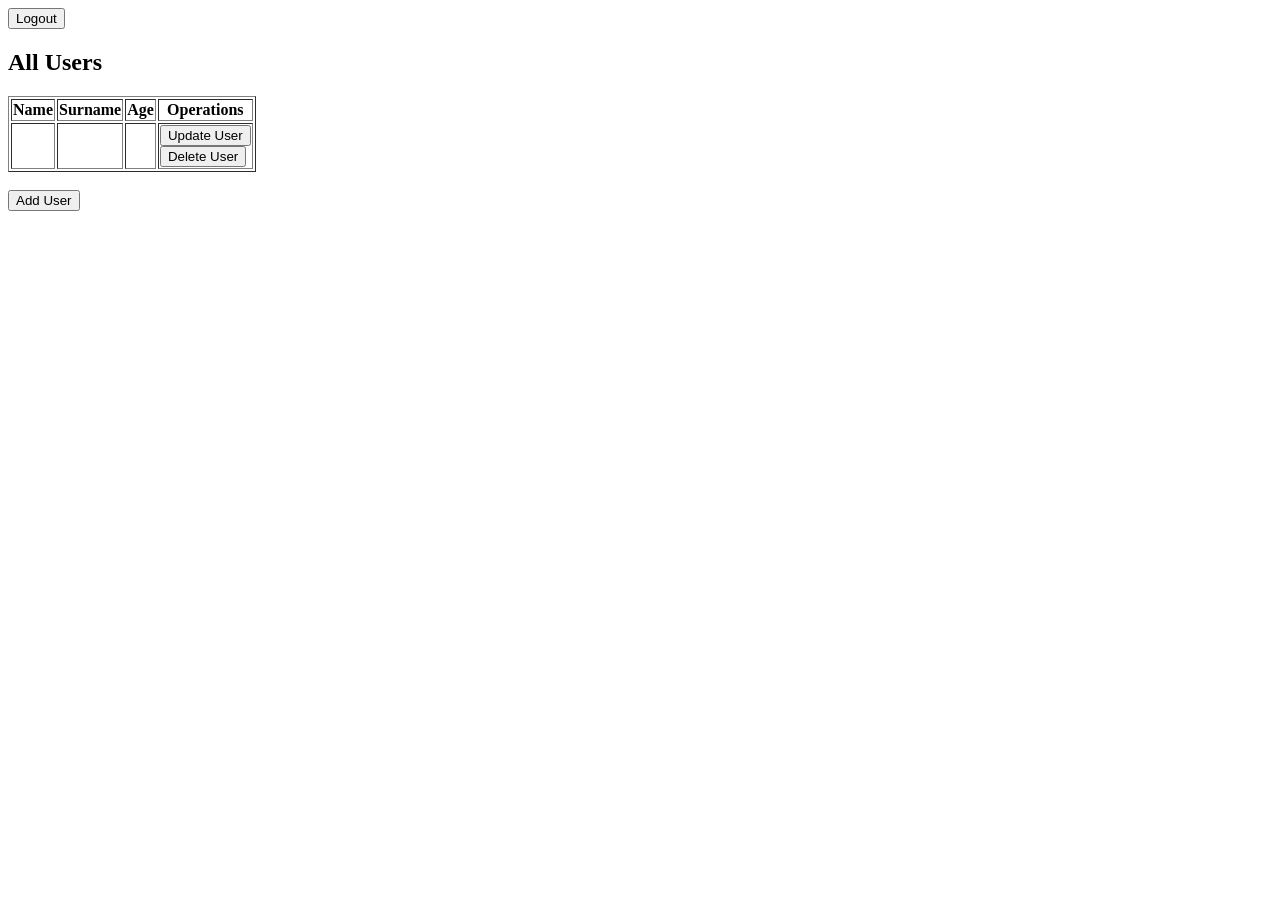
==== src/main/resources/templates/allUsers.html @ 744cbb47 "task 3.1.2 is done" ====
<!DOCTYPE html>
<html lang="en" xmlns:th="http://www.thymeleaf.org">
<head>
    <meta charset="UTF-8">
    <title>Users</title>
</head>
<body>
<form th:action="@{/logout}" method="post">
    <input type="submit" value="Logout">
</form>
<h2>All Users</h2>

<div>
    <table border="1">
        <tr>
            <th>Name</th>
            <th>Surname</th>
            <th>Age</th>
            <th>Operations</th>
        </tr>
        <tr th:each="user : ${allUsers}">

            <td th:text="${user.username}"></td>
            <td th:text="${user.surname}"></td>
            <td th:text="${user.age}"></td>
            <td>
                <form th:action="@{/admin/editUser(id=${user.id})}">
                    <button type="submit" th:name="id" th:value="${user.id}">Update User</button>
                </form>
                <form th:action="@{/admin/deleteUser(id=${user.id})}">
                    <button type="submit" th:name="id" th:value="${user.id}">Delete User</button>
                </form>
            </td>
        </tr>
    </table>
    <br>
    <input type="button" value="Add User" onclick="window.location.href='/admin/newUser'"/>
</div>
</body>
</html>
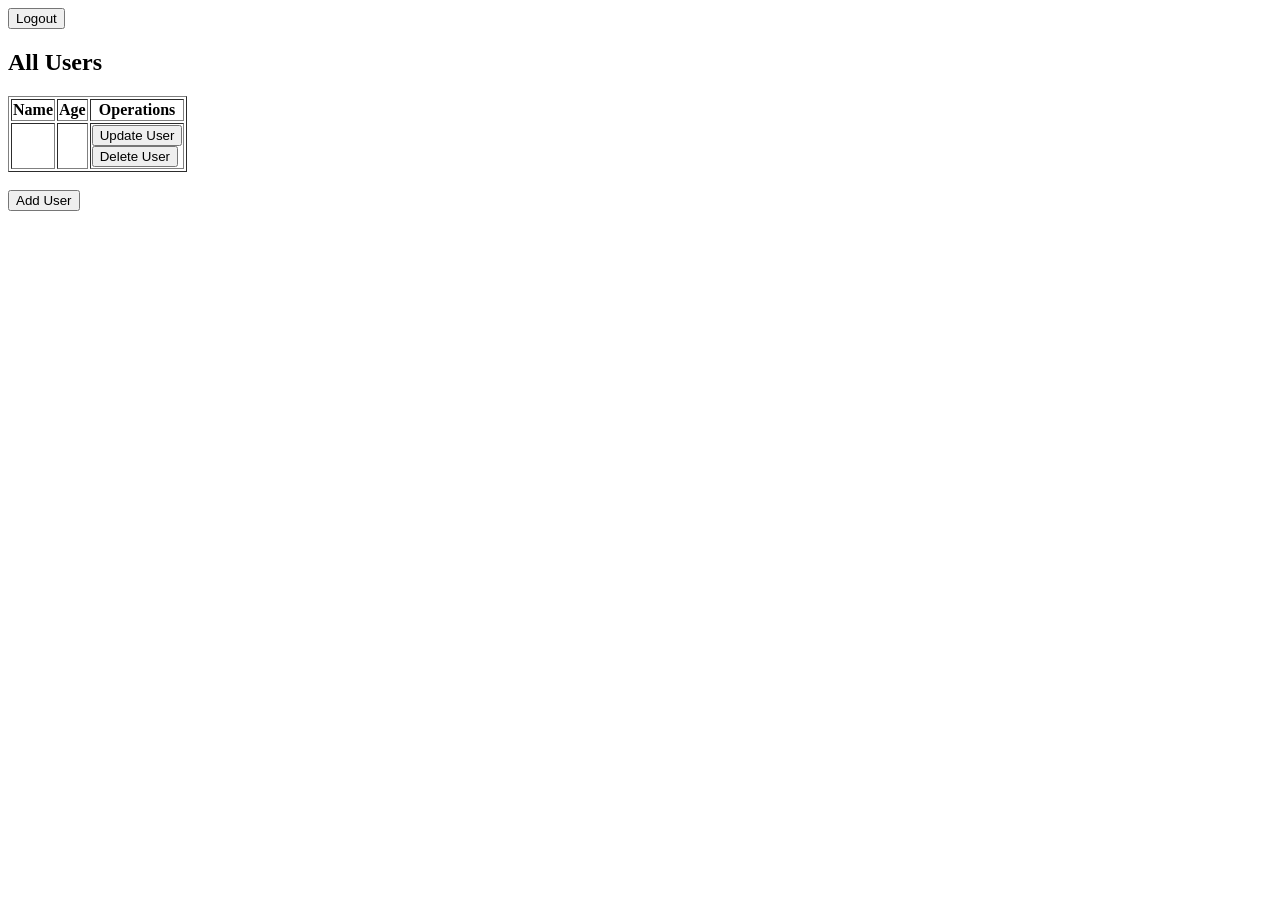
==== commit 05989467: "re-work task" ====
--- a/src/main/resources/templates/allUsers.html
+++ b/src/main/resources/templates/allUsers.html
@@ -14,14 +14,12 @@
     <table border="1">
         <tr>
             <th>Name</th>
-            <th>Surname</th>
             <th>Age</th>
             <th>Operations</th>
         </tr>
         <tr th:each="user : ${allUsers}">
 
             <td th:text="${user.username}"></td>
-            <td th:text="${user.surname}"></td>
             <td th:text="${user.age}"></td>
             <td>
                 <form th:action="@{/admin/editUser(id=${user.id})}">
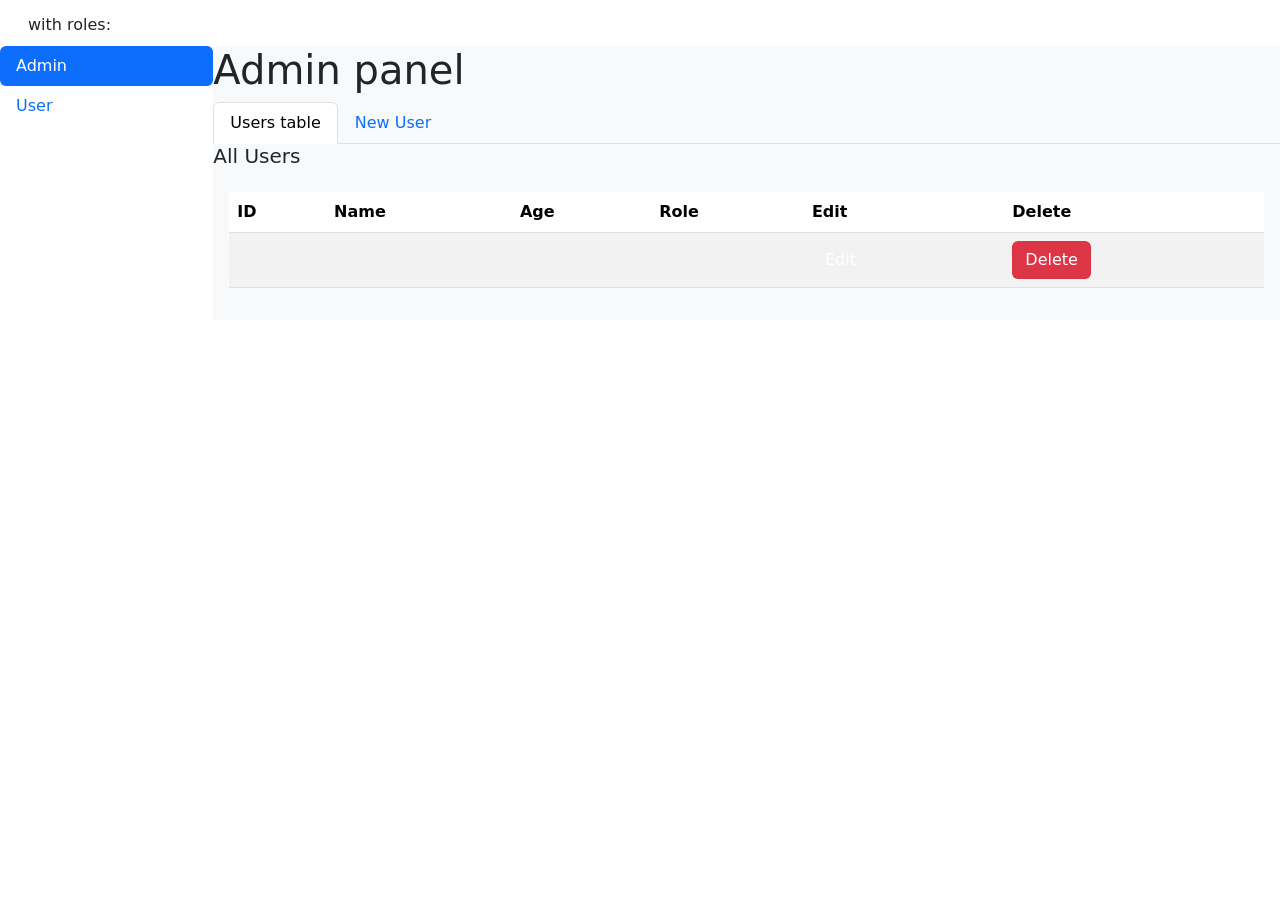
==== commit eaaa88a5: "task 3.1.3 is done" ====
--- a/src/main/resources/templates/allUsers.html
+++ b/src/main/resources/templates/allUsers.html
@@ -1,38 +1,295 @@
-<!DOCTYPE html>
+<!doctype html>
 <html lang="en" xmlns:th="http://www.thymeleaf.org">
 <head>
     <meta charset="UTF-8">
-    <title>Users</title>
+    <meta name="viewport"
+          content="width=device-width, user-scalable=no, initial-scale=1.0, maximum-scale=1.0, minimum-scale=1.0">
+    <meta http-equiv="X-UA-Compatible" content="ie=edge">
+    <link href="https://cdn.jsdelivr.net/npm/bootstrap@5.3.3/dist/css/bootstrap.min.css" rel="stylesheet"
+          integrity="sha384-QWTKZyjpPEjISv5WaRU9OFeRpok6YctnYmDr5pNlyT2bRjXh0JMhjY6hW+ALEwIH" crossorigin="anonymous">
+    <link rel="stylesheet" th:href="@{css/style.css}">
+    <link rel="icon" type="image/png" href="/img/favicon.png">
+    <title>Admin panel</title>
 </head>
 <body>
-<form th:action="@{/logout}" method="post">
-    <input type="submit" value="Logout">
-</form>
-<h2>All Users</h2>
-
-<div>
-    <table border="1">
-        <tr>
-            <th>Name</th>
-            <th>Age</th>
-            <th>Operations</th>
-        </tr>
-        <tr th:each="user : ${allUsers}">
-
-            <td th:text="${user.username}"></td>
-            <td th:text="${user.age}"></td>
-            <td>
-                <form th:action="@{/admin/editUser(id=${user.id})}">
-                    <button type="submit" th:name="id" th:value="${user.id}">Update User</button>
-                </form>
-                <form th:action="@{/admin/deleteUser(id=${user.id})}">
-                    <button type="submit" th:name="id" th:value="${user.id}">Delete User</button>
-                </form>
-            </td>
-        </tr>
-    </table>
-    <br>
-    <input type="button" value="Add User" onclick="window.location.href='/admin/newUser'"/>
-</div>
+<header class="header">
+    <nav class="navbar">
+        <div class="container-fluid">
+            <div class="header__left">
+                <a th:text="${user.getUsername()}" class="navbar-brand text-white" href="/user"></a>
+                <span>with roles:</span>
+                <span th:each="role : ${user.roles}" th:text="${role.getName()} + ' '"></span>
+            </div>
+            <a class="text-white-50" href="/logout">Logout</a>
+        </div>
+    </nav>
+</header>
+<main class="main">
+
+    <div class="d-flex align-items-start admin__table g-0">
+        <div class="nav flex-column nav-pills col-2" id="v-pills-tab" role="tablist" aria-orientation="vertical">
+            <button class="nav-link active text-start" id="v-pills-home-tab" data-bs-toggle="pill"
+                    data-bs-target="#v-pills-home" type="button" role="tab" aria-controls="v-pills-home"
+                    aria-selected="true">Admin
+            </button>
+            <button class="nav-link text-start" id="v-pills-profile-tab" data-bs-toggle="pill"
+                    data-bs-target="#v-pills-profile" type="button" role="tab" aria-controls="v-pills-profile"
+                    aria-selected="false">User
+            </button>
+        </div>
+
+        <div class="tab-content w-100 bg-body-tertiary admin__table-all-users" id="v-pills-tabContent">
+            <div class="tab-pane fade show active" id="v-pills-home" role="tabpanel" aria-labelledby="v-pills-home-tab"
+                 tabindex="0">
+                <h1>Admin panel</h1>
+                <nav>
+                    <div class="nav nav-tabs" id="nav-tab" role="tablist">
+                        <button class="nav-link active" id="nav-home-tab" data-bs-toggle="tab"
+                                data-bs-target="#nav-home" type="button" role="tab" aria-controls="nav-home"
+                                aria-selected="true">Users table
+                        </button>
+                        <button class="nav-link" id="nav-profile-tab" data-bs-toggle="tab" data-bs-target="#nav-profile"
+                                type="button" role="tab" aria-controls="nav-profile" aria-selected="false">New User
+                        </button>
+                    </div>
+                </nav>
+
+                <div class="tab-content" id="nav-tabContent">
+
+                    <div class="tab-pane fade show active" id="nav-home" role="tabpanel"
+                         aria-labelledby="nav-home-tab" tabindex="0">
+                        <h5 class="table__head">All Users</h5>
+                        <div class="table__container p-3 table-responsive">
+                            <table class="table table-striped table__users">
+                                <thead>
+                                <tr>
+                                    <th>ID</th>
+                                    <th>Name</th>
+                                    <th>Age</th>
+                                    <th>Role</th>
+                                    <th>Edit</th>
+                                    <th>Delete</th>
+                                </tr>
+                                </thead>
+                                <tbody>
+                                <tr th:each="user : ${allUsers}">
+
+                                    <td th:text="${user.id}"></td>
+                                    <td th:text="${user.username}"></td>
+                                    <td th:text="${user.age}"></td>
+                                    <td>
+                                        <span th:each="role : ${user.roles}" th:text="${role.name} + ' '"></span>
+                                    </td>
+                                    <td>
+                                        <button class="btn text-white btn__edit"
+                                                data-bs-toggle="modal"
+                                                th:attr="data-bs-target=${'#editModal'+ user.getId()}"
+                                        >Edit
+                                        </button>
+
+                                        <!--    MODAL FOR EDIT-->
+
+                                        <div class="modal fade" role="dialog" th:id="'editModal' + ${user.getId()}"
+                                             tabindex="-1" aria-labelledby="editModalLabel" aria-hidden="true">
+                                            <div class="modal-dialog modal-dialog-centered">
+                                                <div class="modal-content">
+                                                    <div class="modal-header">
+                                                        <h1 class="modal-title fs-5" id="editModalLabel">Edit User</h1>
+                                                        <button type="button" class="btn-close" data-bs-dismiss="modal"
+                                                                aria-label="close"></button>
+                                                    </div>
+                                                    <div class="modal-body form__container modal__container text-center">
+                                                        <form th:action="@{/admin/updateUser}" th:method="post"
+                                                              th:object="${user}">
+                                                            <input type="hidden" th:value="${user.id}" name="id"/>
+                                                            <label for="editID" class="form-label">ID</label>
+                                                            <input th:value="${user.id}" type="text"
+                                                                   class="form-control form__username" id="editID"
+                                                                   th:name="id" disabled>
+                                                            <label for="editName" class="form-label">Username</label>
+                                                            <input th:value="${user.username}" type="text"
+                                                                   class="form-control form__username" id="editName"
+                                                                   th:name="username" required>
+                                                            <label for="editAge" class="form-label">Age</label>
+                                                            <input th:value="${user.age}" type="text"
+                                                                   class="form-control" id="editAge" min="1"
+                                                                   th:name="age" required pattern="\d+">
+                                                            <label for="editPassword"
+                                                                   class="form-label">Password</label>
+                                                            <input type="password" id="editPassword"
+                                                                   class="form-control" th:name="password">
+                                                            <div class="form-select__container">
+                                                                Role
+                                                                <select class="form-select" size="2" multiple
+                                                                        aria-label="Select user roles" th:name="roles">
+                                                                    <option th:each="role : ${roles}"
+                                                                            th:value="${role.id}"
+                                                                            th:text="${role.name}"
+                                                                            th:selected="${user.roles != null && user.roles.contains(role)}">
+                                                                    </option>
+                                                                </select>
+                                                            </div>
+                                                            <div class="modal-footer">
+                                                                <button type="button" class="btn btn-secondary"
+                                                                        data-bs-dismiss="modal">Close
+                                                                </button>
+                                                                <button type="submit" class="btn btn-primary">Edit
+                                                                </button>
+                                                            </div>
+                                                        </form>
+                                                    </div>
+
+                                                </div>
+                                            </div>
+                                        </div>
+                                    </td>
+                                    <td>
+                                        <button class="btn bg-danger text-white" data-bs-toggle="modal"
+                                                th:data-bs-target="${'#deleteModal' + user.getId()}">Delete
+                                        </button>
+
+                                        <!--MODAL FOR DELETE-->
+
+                                        <div class="modal fade" role="dialog"
+                                             th:id="'deleteModal' + ${user.getId()}" tabindex="-1"
+                                             aria-labelledby="editModalLabel" aria-hidden="true">
+                                            <div class="modal-dialog modal-dialog-centered">
+                                                <div class="modal-content">
+                                                    <div class="modal-header">
+                                                        <h1 class="modal-title fs-5" id="deleteModalLabel">Delete
+                                                            User</h1>
+                                                        <button type="button" class="btn-close"
+                                                                data-bs-dismiss="modal" aria-label="close"></button>
+                                                    </div>
+                                                    <div class="modal-body form__container modal__container text-center">
+                                                        <form th:action="@{/admin/deleteUser(id=${user.id})}"
+                                                              th:method="post">
+                                                            <input type="hidden" th:value="${user.id}" name="id"/>
+                                                            <label for="deleteID" class="form-label">ID</label>
+                                                            <input th:value="${user.id}" type="text"
+                                                                   class="form-control form__username" id="deleteID"
+                                                                   th:name="id" disabled>
+                                                            <label for="deleteName"
+                                                                   class="form-label">Username</label>
+                                                            <input th:value="${user.username}" type="text"
+                                                                   class="form-control form__username"
+                                                                   id="deleteName" th:name="username" disabled>
+                                                            <label for="deleteAge" class="form-label">Age</label>
+                                                            <input th:value="${user.age}" type="text"
+                                                                   class="form-control" id="deleteAge" min="1"
+                                                                   th:name="age" disabled pattern="\d+">
+                                                            <label for="deletePassword"
+                                                                   class="form-label">Password</label>
+                                                            <input type="password" id="deletePassword"
+                                                                   class="form-control" th:name="password" disabled>
+                                                            <div class="form-select__container">
+                                                                Role
+                                                                <select class="form-select" size="2" multiple
+                                                                        aria-label="Select user roles"
+                                                                        th:name="roles" disabled>
+                                                                    <option th:each="role : ${roles}"
+                                                                            th:value="${role.id}"
+                                                                            th:text="${role.name}"
+                                                                            th:selected="${user.roles != null && user.roles.contains(role)}">
+                                                                    </option>
+                                                                </select>
+                                                            </div>
+                                                            <div class="modal-footer">
+                                                                <button type="button" class="btn btn-secondary"
+                                                                        data-bs-dismiss="modal">Close
+                                                                </button>
+                                                                <button type="submit" class="btn btn-danger">
+                                                                    Delete
+                                                                </button>
+                                                            </div>
+                                                        </form>
+                                                    </div>
+
+                                                </div>
+                                            </div>
+                                        </div>
+
+                                    </td>
+                                </tr>
+                                </tbody>
+                            </table>
+                        </div>
+                    </div>
+
+                    <div class="tab-pane fade" id="nav-profile" role="tabpanel" aria-labelledby="nav-profile-tab"
+                         tabindex="0">
+                        <h5 class="table__head">Add new user</h5>
+                        <div class="form__container col-12">
+                            <div class="text-center col-md-3 offset-md-4 p-3">
+                                <form th:action="@{/admin/addUser}" th:method="post" th:object="${user}">
+                                    <label for="inputName" class="form-label">Username</label>
+                                    <input type="text" class="form-control form__username" id="inputName"
+                                           placeholder="Enter username" name="username" required>
+                                    <label for="inputAge" class="form-label">Age</label>
+                                    <input type="text" class="form-control" id="inputAge" placeholder="Enter age"
+                                           min="1" name="age" required pattern="\d+">
+                                    <label for="inputPassword" class="form-label">Password</label>
+                                    <input type="password" id="inputPassword" class="form-control"
+                                           placeholder="Enter password" name="password" required>
+                                    <div class="form-select__container">
+                                        Role
+                                        <select class="form-select" size="2" multiple aria-label="Select user roles"
+                                                name="roles">
+                                            <option th:each="role : ${roles}"
+                                                    th:value="${role.id}"
+                                                    th:text="${role.name}">
+                                            </option>
+                                        </select>
+                                    </div>
+                                    <button type="submit" class="btn btn-success">Add new user</button>
+                                </form>
+                            </div>
+                        </div>
+                    </div>
+
+                </div>
+            </div>
+            <div class="tab-pane fade" id="v-pills-profile" role="tabpanel" aria-labelledby="v-pills-profile-tab"
+                 tabindex="0">
+                <h1>User information-page</h1>
+
+                <div>
+                    <h5 class="table__head">About user</h5>
+                    <div class="table__container p-3 table-responsive">
+                        <table class="table table-striped table__users">
+                            <thead>
+                            <tr>
+                                <th>ID</th>
+                                <th>Name</th>
+                                <th>Age</th>
+                                <th>Role</th>
+                            </tr>
+                            </thead>
+                            <tbody>
+                            <tr th:object="${user}">
+
+                                <td th:text="${user.id}"></td>
+                                <td th:text="${user.username}"></td>
+                                <td th:text="${user.age}"></td>
+                                <td>
+                                    <span th:each="role : ${user.roles}" th:text="${role.name} + ' '"></span>
+                                </td>
+                            </tr>
+                            </tbody>
+                        </table>
+                    </div>
+                </div>
+            </div>
+        </div>
+    </div>
+
+
+</main>
+
+
+<script src="https://cdn.jsdelivr.net/npm/bootstrap@5.3.3/dist/js/bootstrap.bundle.min.js"
+        integrity="sha384-YvpcrYf0tY3lHB60NNkmXc5s9fDVZLESaAA55NDzOxhy9GkcIdslK1eN7N6jIeHz"
+        crossorigin="anonymous"></script>
+
 </body>
 </html>
